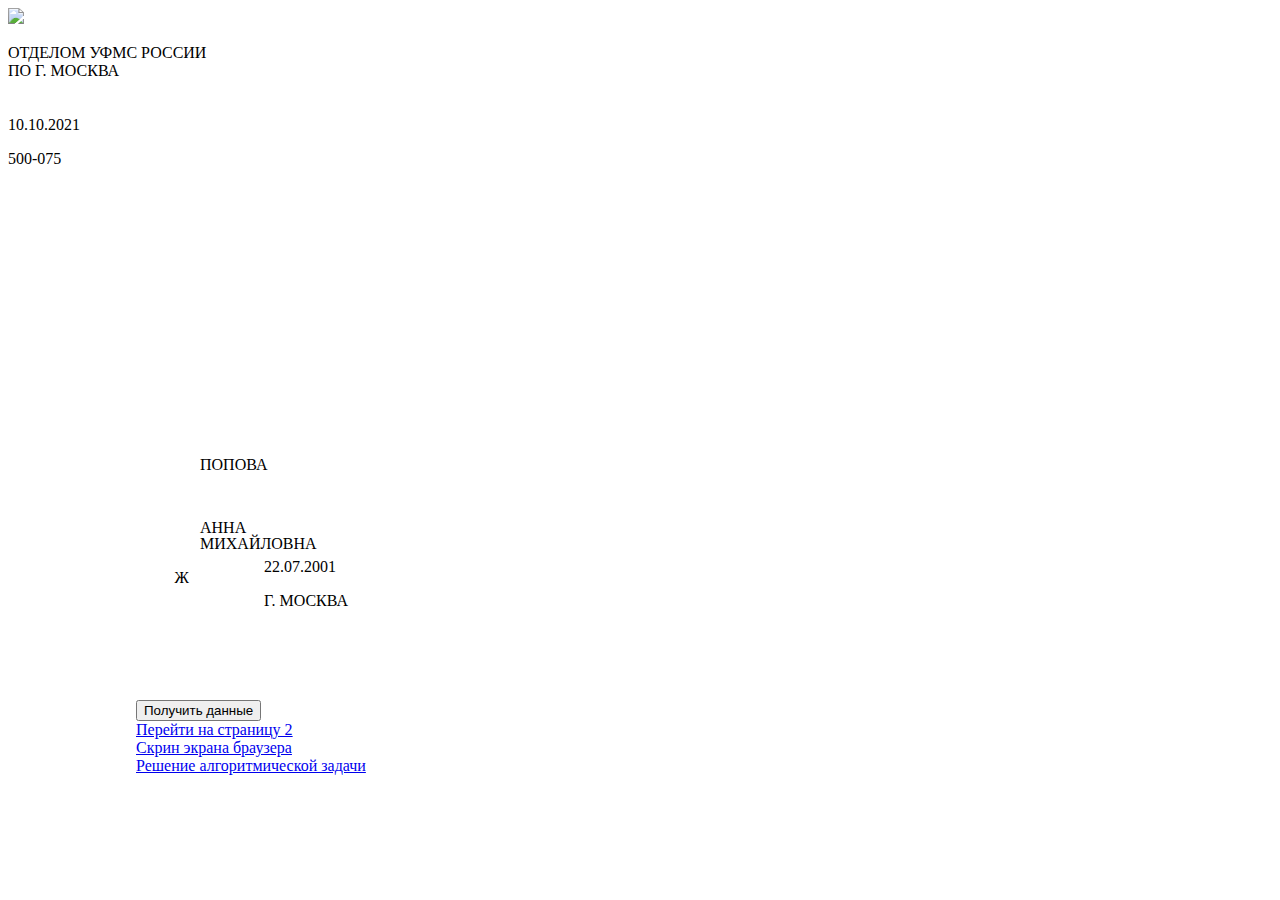
==== second_task/index.html @ c5aa2955 "Add files via upload" ====
<!DOCTYPE html>
<html lang="ru" class="background">

<head>
    <meta charset="UTF-8">
    <meta name="viewport" content="width=device-width, initial-scale=1.0">
    <link rel="stylesheet" type="text/css" href="css/main.css">
    <title>DOM_JS. Считываем информацию из DOM</title>
    <script>
        function getData() {
            const paragraphs = document.getElementsByTagName('p');
            const surname = paragraphs[2].innerText;
            const name = paragraphs[3].innerText;
            const birth = paragraphs[6].innerText;
            console.log(`Фамилия: ${surname}, Имя: ${name}, Дата рождения: ${birth}`);
        }
    </script>
</head>

<body>
    <div>
        <img src="images/passport.jpg" class="background" />
        <div class="a">
            <p class="b">ОТДЕЛОМ УФМС РОССИИ<br>ПО Г. МОСКВА<br><br><br>10.10.2021</p>
            <p class="c">500-075</p>
            <div style="margin-left: 15vw; margin-top: 32vh;">
                <p>ПОПОВА</p>
                <p style="margin-top: 5vh;">АННА</p>
                <p style="margin-top: -2vh;">МИХАЙЛОВНА</p>
            </div>
            <p style="margin-left: 13vw;">Ж</p>
            <p style="margin-left: 20vw; margin-top: -5vh;">22.07.2001</p>
            <p style="margin-left: 20vw; ">Г. МОСКВА</p>
            <div style="margin-left: 10vw; margin-top: 10vh;">
                <button onclick="getData()">Получить данные</button>
                <br>
                <a href="page2.html">Перейти на страницу 2</a>
                <br>
                <a href="screen.html">Скрин экрана браузера</a>
                <br>
                <a href="task.html">Решение алгоритмической задачи</a>
            </div>

        </div>
    </div>


</body>

</html>
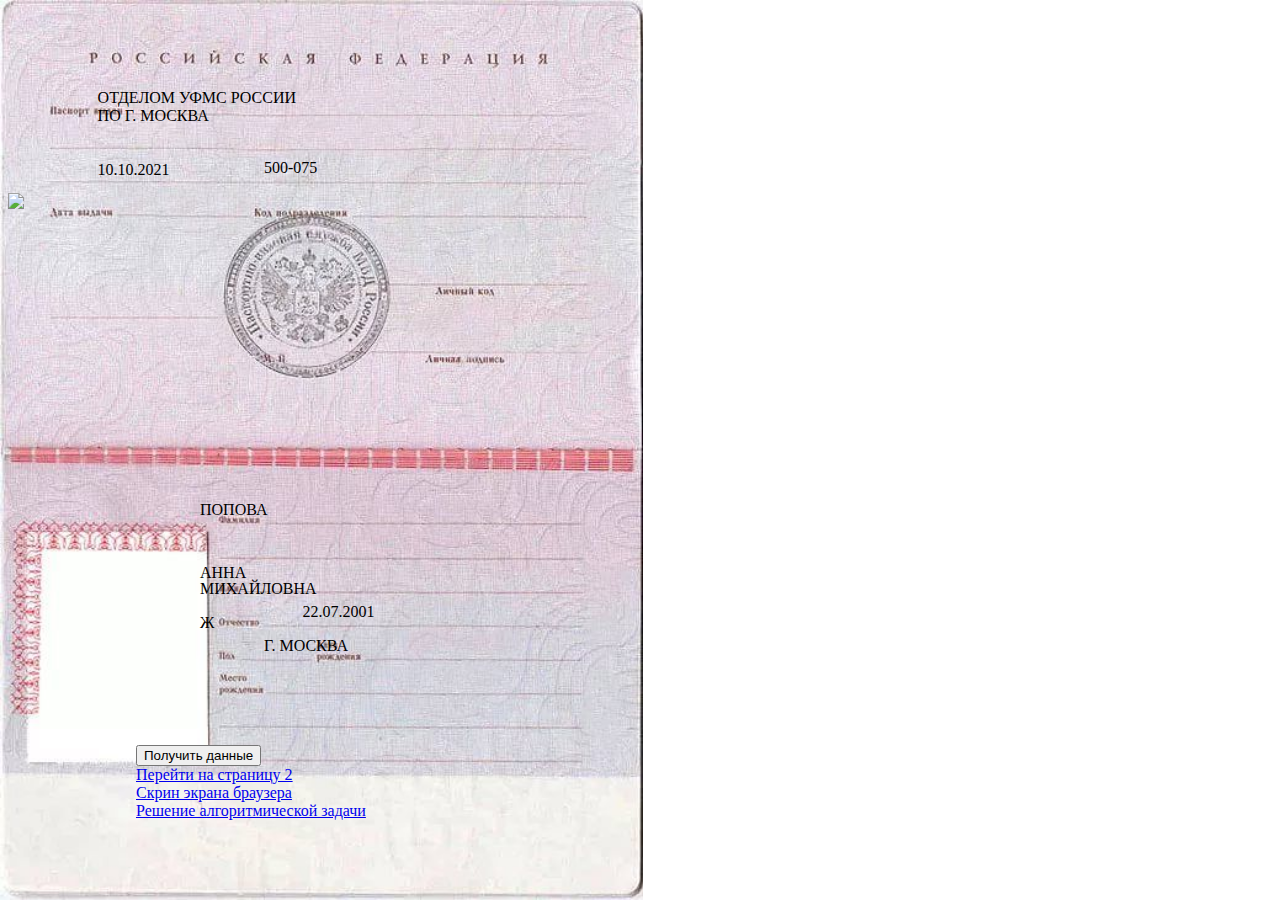
==== commit 9e1a6ac5: "Add files via upload" ====
--- a/second_task/index.html
+++ b/second_task/index.html
@@ -23,13 +23,14 @@
         <div class="a">
             <p class="b">ОТДЕЛОМ УФМС РОССИИ<br>ПО Г. МОСКВА<br><br><br>10.10.2021</p>
             <p class="c">500-075</p>
+            <img src="images/photo.jpeg" class="photo"/>
             <div style="margin-left: 15vw; margin-top: 32vh;">
                 <p>ПОПОВА</p>
                 <p style="margin-top: 5vh;">АННА</p>
                 <p style="margin-top: -2vh;">МИХАЙЛОВНА</p>
             </div>
-            <p style="margin-left: 13vw;">Ж</p>
-            <p style="margin-left: 20vw; margin-top: -5vh;">22.07.2001</p>
+            <p style="margin-left: 15vw;">Ж</p>
+            <p style="margin-left: 23vw; margin-top: -5vh;">22.07.2001</p>
             <p style="margin-left: 20vw; ">Г. МОСКВА</p>
             <div style="margin-left: 10vw; margin-top: 10vh;">
                 <button onclick="getData()">Получить данные</button>
--- a/second_task/css/main.css
+++ b/second_task/css/main.css
@@ -0,0 +1,24 @@
+.background {
+    /*background-color: blueviolet;*/
+    width: auto;
+    height: 100%;
+    position: fixed;
+    top: 0;
+    left: 0;
+}
+
+.a {
+    position: absolute;
+}
+
+.b {
+    margin-left: 7vw;
+    width: 30vw;
+    margin-top: 9vh;
+}
+
+.c {
+    margin-left: 20vw;
+    width: 30vw;
+    margin-top: -4vh;
+}